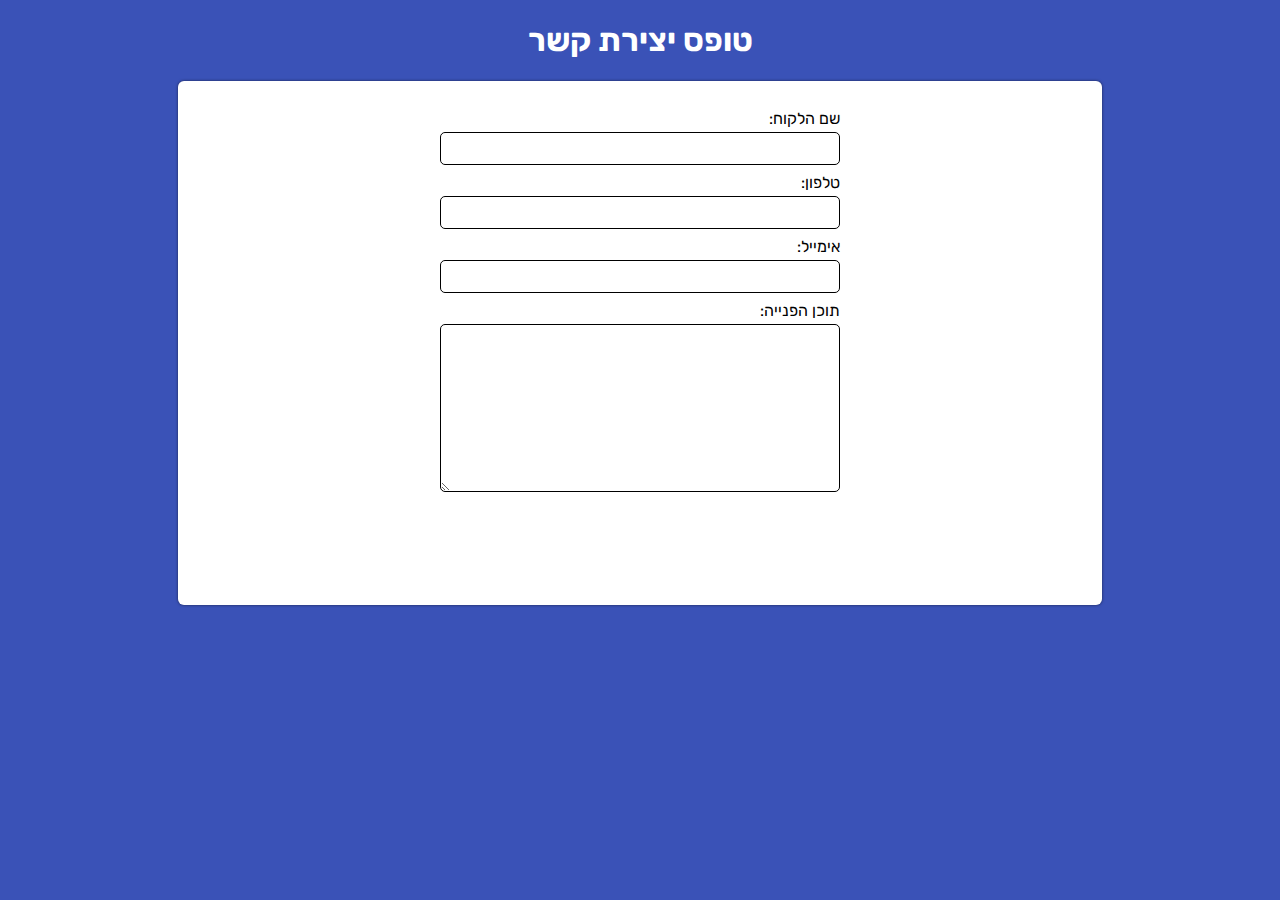
==== lesson2/index.html @ 003adeb5 "first commit" ====
<!DOCTYPE html>
<html>
    <head>
        <title>שיעור 2</title>
        <meta charset="utf8">
        <link rel="stylesheet" href="style.css">
    </head>

    <body>
        <h1>טופס יצירת קשר</h1>

        <div class="frame">
            <form>
                <div class="field">
                    <label>שם הלקוח:</label>
                    <input type="text">
                </div>

                <div class="field">
                    <label>טלפון:</label>
                    <input type="text">
                </div>

                <div class="field">
                    <label>אימייל:</label>
                    <input type="text">
                </div>

                <div class="field">
                    <label>תוכן הפנייה:</label>
                    <textarea cols="30" rows="10"></textarea>
                </div>
            </form>
        </div>
    </body>
</html>
---- lesson2/style.css ----
@import url('https://fonts.googleapis.com/css2?family=Rubik:wght@400;600;900&display=swap');

body {
    /* כיוון האתר */
    direction: rtl;
    /* רקע */
    background-color: #3a52b7;
    /* גופן */
    font-family: 'Rubik', sans-serif;
}

h1 {
    /* יישור טקסט */
    text-align: center;
    /* צבע של הטקסט */
    color: white;
}

/* עיצוב המעטפת (כל מי שקוראים לו בשם הקלאס הזה) */
.frame {
    /* רקע */
    background-color: white;
    /* מינימום גובה */
    min-height: 500px;
    /* רוחב */
    width: 900px;
    /* ריווח חיצוני אוטומטי (לצורך מרכוז האלמנט) */
    margin: auto;
    /* ריווח פנימי */
    padding: 12px;
    /* מסגרת */
    border-radius: 6px;
    /* הצללה */
    box-shadow: 0 0 3px 0 #00000094;
}

form {
    /* רוחב */
    width: 400px;
    /* ריווח אוטומטי (לצורך מרכוז) */
    margin: auto;
    /* ריווח פנימי */
    padding: 16px 0;
}

input, textarea {
    /* מסגרת */
    border: 1px solid;
    /* ריווח פנימי */
    padding: 8px 12px;
    /* עיגול קצוות */
    border-radius: 5px;
    /* רוחב */
    width: 100%;
    box-sizing: border-box;
}

label {
    /* שינו מצב תצוגה לבלוק */
    display: block;
    /* ריווח תחתון */
    margin-bottom: 4px;
}

/* עיצוב מסגרת השדות (כל מי שקוראים לו בשם הקלאס הזה) */
.field {
    /* ריווח תחתון */
    margin-bottom: 8px;
}
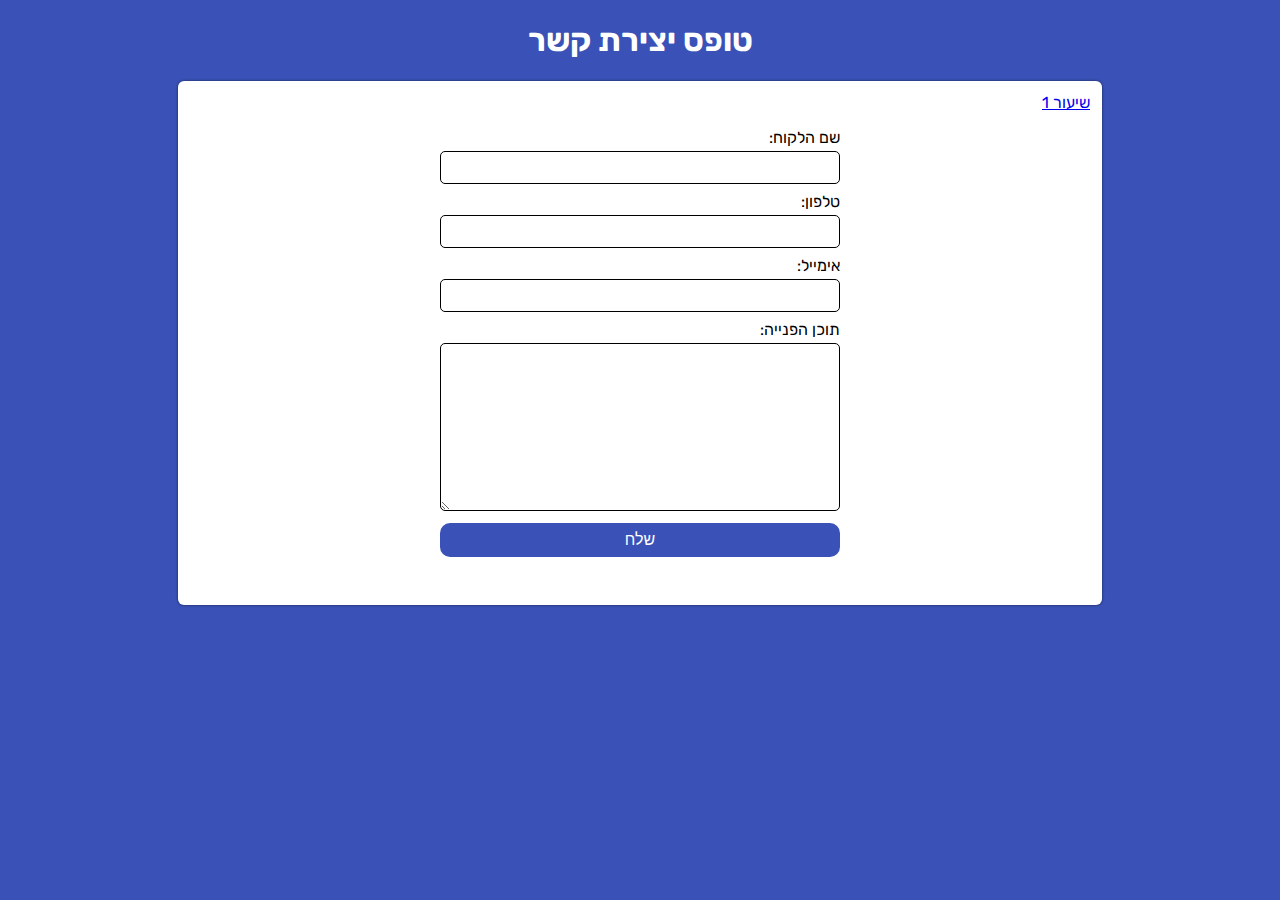
==== commit 0dc503e1: "added" ====
--- a/lesson2/index.html
+++ b/lesson2/index.html
@@ -10,6 +10,8 @@
         <h1>טופס יצירת קשר</h1>
 
         <div class="frame">
+            <a href="../lesson1/hello.html">שיעור 1</a>
+
             <form>
                 <div class="field">
                     <label>שם הלקוח:</label>
@@ -18,18 +20,20 @@
 
                 <div class="field">
                     <label>טלפון:</label>
-                    <input type="text">
+                    <input type="tel">
                 </div>
 
                 <div class="field">
                     <label>אימייל:</label>
-                    <input type="text">
+                    <input type="email">
                 </div>
 
                 <div class="field">
                     <label>תוכן הפנייה:</label>
                     <textarea cols="30" rows="10"></textarea>
                 </div>
+
+                <button>שלח</button>
             </form>
         </div>
     </body>
--- a/lesson2/style.css
+++ b/lesson2/style.css
@@ -66,4 +66,21 @@
 .field {
     /* ריווח תחתון */
     margin-bottom: 8px;
+}
+
+button {
+    /* רקע */
+    background-color: #3a52b7;
+    /* צבע טקסט */
+    color: white;
+    /* ריווח פנימי */
+    padding: 8px;
+    /* רוחב */
+    width: 100%;
+    /* עיגול קצוות */
+    border-radius: 10px;
+    /* מסגרת */
+    border: 0;
+    /* גודל הגופן */
+    font-size: 16px;
 }